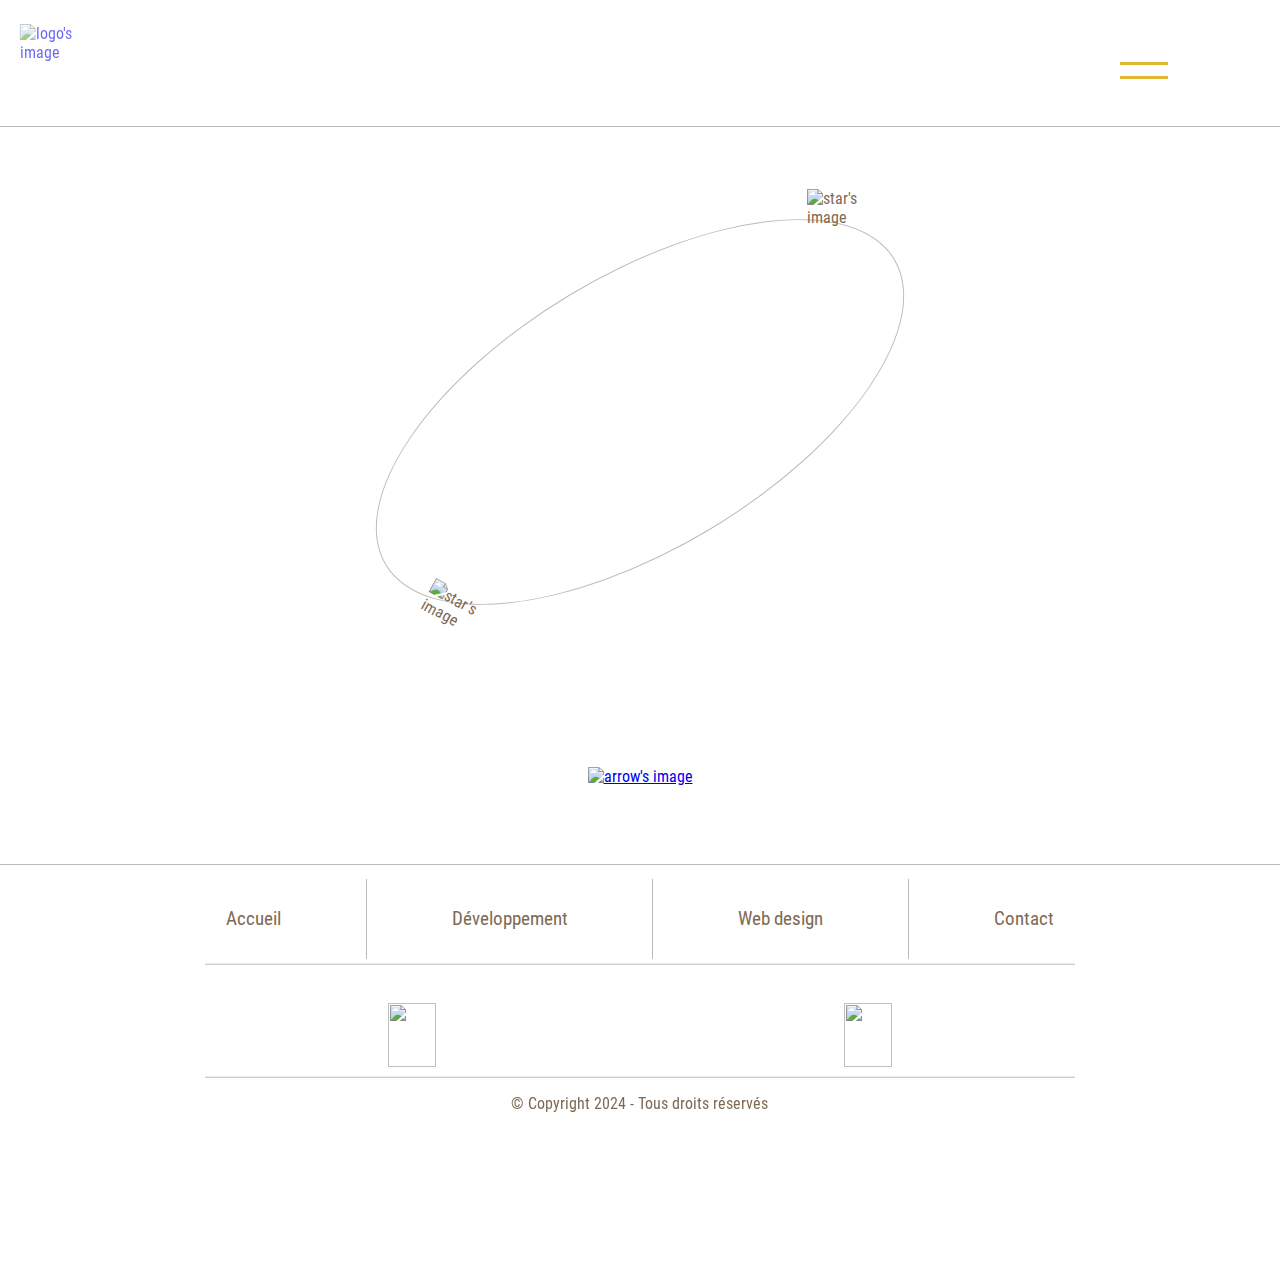
==== index.html @ c0f0da69 "site developpe sur windows" ====
<!DOCTYPE html>
<html lang="fr">

<head>
    <meta charset="UTF-8">
    <meta name="viewport" content="width=device-width, initial-scale=1.0">
    <title>Portfolio - Chafia</title>
    <link rel="stylesheet" href="css/style/style.css" type="text/css">
    <link rel="stylesheet" href="css/style/reset.css" type="text/css">
    <script src="https://cdnjs.cloudflare.com/ajax/libs/gsap/3.12.4/gsap.min.js"></script>
    <script src="https://cdnjs.cloudflare.com/ajax/libs/gsap/3.9.1/ScrollTrigger.min.js"></script>

    <script src="javascript/gsap.js" defer></script>
    <script src="javascript/script.js" defer></script>

</head>

<body class="indexBody">


<header class="header-home">

    <div class="button">
    <svg width="48px" height="48px" viewBox="0 0 48 48" version="1.1" xmlns="http://www.w3.org/2000/svg">
        <g>
        <line x1="0" y1="17" x2="48" y2="17" stroke-width="3" />
        <line x1="0" y1="31" x2="48" y2="31" stroke-width="3" />
        </g>
        
        <g>
        <line x1="0" y1="24" x2="48" y2="24" stroke-width="3" />
        <line x1="0" y1="24" x2="48" y2="24" stroke-width="3" />
        </g>
    </svg>
    </div>

    <a href="index.html"><img class="logo" src="assets/images/logo2.png" alt="logo's image"></a>
    <nav class="menu">
    <ul>
        <li><a href="index.html">Accueil</a></li>
        <li><a href="../../assets/docs/CV.pdf" target="_blank" rel="noopener noreferrer">Curriculum vitæ</a></li>
        <li><a href="view/pages/development.html">Développement</a></li>
        <li><a href="view/pages/webdesign.html">Web design</a></li>
        <li><a href="view/pages/contact.html">Contact</a></li>
    </ul>
    </nav>
 
</header>

    <main class="main-index">
        <div class="line-home"></div>
        <div class="home-container">
            <!-- <img class="home-bg" src="assets/images/bg-home.png" alt="image-background of a wall"> -->

            <div class="intro">
                <h1 class="titre">           
                    Je suis Chafia Hamdaoui, étudiante en développement front-end avec un diplôme de bachelier en écriture multimédia. 
                    Ma philosophie de création vise la simplicité, le souci du détail, et priorise l'expérience utilisateur. 
                    Mon objectif est de concevoir des créations à la fois attrayantes, ergonomiques et intuitives</h1>
                <p>
                    <a href="view/pages/development.html" class="link-home">Consulter les travaux</a>
                </p>
            </div>

            <div class="arrow">
                <a href="pages/development.html">
                    <img class="arrow-width" src="assets/images/home-arrow.png" alt="arrow's image"/>
                </a>
            </div>
            <!-- oval shape behind the text -->
            <div class="shape-container">
                <div class="shape"></div>
                <img class="star1" src="assets/images/star.png" alt="star's image">
                <img class="star2" src="assets/images/star.png" alt="star's image">
            </div>
        </div>
    </main>

    <footer>

        <div class="contact-footer">


            <div><a href="index.html">Accueil</a> </div>
            <div class="line-footer"></div>

            <div> <a href="view/pages/development.html">Développement</a> </div>
            <div class="line-footer"></div>

            <div><a href="view/pages/webdesign.html">Web design</a> </div>
            <div class="line-footer"></div>

            <div><a href="view/pages/contact.html">Contact</a> </div>
        </div>

        <div class="copyright"></div>

        <div class="contact-footer mobile-footer">

            <a href="mailto: chafiahamdaoui1996@gmail.com">
                <img class="reseau" src="assets/images/icone/gmail.svg" alt="">
            </a>

            <a href="https://www.linkedin.com/in/chafia-hamdaoui-716b80197/" target="_blank" rel="noopener noreferrer">
                <img class="reseau" src="assets/images/icone/linkedin.svg" alt="">
            </a>
        </div>
        <div class="copyright">&copy; Copyright 2024 - Tous droits réservés</div>

    </footer>

</body>

</html>
---- css/style/style.css ----
@charset "UTF-8";
@font-face {
  font-family: "Italiana";
  src: url("../../assets/fonts/Italiana/Italiana-Regular.ttf") format("truetype");
}
@font-face {
  font-family: "Roboto";
  src: url("../../assets/fonts/Roboto_Condensed/RobotoCondensed-Bold.ttf") format("truetype");
  font-weight: bold;
  font-style: normal;
}
@font-face {
  font-family: "Roboto";
  src: url("../../assets/fonts/Roboto_Condensed/RobotoCondensed-BoldItalic.ttf") format("truetype");
  font-weight: bold;
  font-style: italic;
}
@font-face {
  font-family: "Roboto";
  src: url("../../assets/fonts/Roboto_Condensed/RobotoCondensed-Italic.ttf") format("truetype");
  font-weight: normal;
  font-style: italic;
}
@font-face {
  font-family: "Roboto";
  src: url("../../assets/fonts/Roboto_Condensed/RobotoCondensed-Light.ttf") format("truetype");
  font-weight: lighter;
  font-style: normal;
}
@font-face {
  font-family: "Roboto";
  src: url("../../assets/fonts/Roboto_Condensed/RobotoCondensed-LightItalic.ttf") format("truetype");
  font-weight: lighter;
  font-style: italic;
}
@font-face {
  font-family: "Roboto";
  src: url("../../assets/fonts/Roboto_Condensed/RobotoCondensed-Regular.ttf") format("truetype");
  font-weight: normal;
  font-style: normal;
}
@font-face {
  font-family: "Italiana";
  src: url("../../assets/fonts/Italiana/Italiana-Regular.ttf") format("truetype");
}
@font-face {
  font-family: "Roboto";
  src: url("../../assets/fonts/Roboto_Condensed/RobotoCondensed-Bold.ttf") format("truetype");
  font-weight: bold;
  font-style: normal;
}
@font-face {
  font-family: "Roboto";
  src: url("../../assets/fonts/Roboto_Condensed/RobotoCondensed-BoldItalic.ttf") format("truetype");
  font-weight: bold;
  font-style: italic;
}
@font-face {
  font-family: "Roboto";
  src: url("../../assets/fonts/Roboto_Condensed/RobotoCondensed-Italic.ttf") format("truetype");
  font-weight: normal;
  font-style: italic;
}
@font-face {
  font-family: "Roboto";
  src: url("../../assets/fonts/Roboto_Condensed/RobotoCondensed-Light.ttf") format("truetype");
  font-weight: lighter;
  font-style: normal;
}
@font-face {
  font-family: "Roboto";
  src: url("../../assets/fonts/Roboto_Condensed/RobotoCondensed-LightItalic.ttf") format("truetype");
  font-weight: lighter;
  font-style: italic;
}
@font-face {
  font-family: "Roboto";
  src: url("../../assets/fonts/Roboto_Condensed/RobotoCondensed-Regular.ttf") format("truetype");
  font-weight: normal;
  font-style: normal;
}
/*c'est mieux de mettre un placeholder au lieu de mettre le mixin qd on n'a pas de paramètres, cela évite que le code se répète dans le fichier css*/
.projets-design, .description, .form-container, .marges-forme, .cartes-dev, .main-index .home-container .arrow, .main-index .home-container .intro .titre {
  margin-left: auto;
  margin-right: auto;
}

/*#region TITLES*/
.contact-title::before {
  right: 32%;
}

.contact-title::after {
  left: 32%;
}

.dev-title::before {
  right: 29%;
}

.dev-title::after {
  left: 29%;
}

.colok-title::before {
  right: 34%;
}

.colok-title::after {
  left: 34%;
}

.design-title::before {
  right: 32%;
}

.design-title::after {
  left: 32%;
}

.node-title::before {
  right: 23%;
}

.node-title::after {
  left: 23%;
}

.piou-title::before {
  right: 32%;
}

.piou-title::after {
  left: 32%;
}

/*_________TITLES_________*/
.contact-title, .piou-title, .node-title, .design-title, .colok-title, .dev-title {
  text-align: center;
  margin-top: 5rem;
  margin-bottom: 5rem;
  font-family: "Italiana", sans-serif;
  position: relative;
}

.contact-title::before, .piou-title::before, .node-title::before, .design-title::before, .colok-title::before, .dev-title::before {
  background: #e1b633 none repeat scroll 0 0;
  content: "";
  height: 2px;
  position: absolute;
  top: 52%;
  width: 10%;
}

.contact-title::after, .piou-title::after, .node-title::after, .design-title::after, .colok-title::after, .dev-title::after {
  background: #e1b633 none repeat scroll 0 0;
  content: "";
  height: 2px;
  position: absolute;
  top: 52%;
  width: 10%;
}

/*#endregion TITLES*/
/* #region Tailwind Standards Responsive Size */
/* small screen    640px */
/* medium screen   768px */
/* large screen	   1024px */
/* #endregion Tailwind Standards Responsive Size */
/* #region GENERAL */
html {
  scroll-behavior: smooth;
}

body, .arrow-scroll, header {
  background-color: white;
}

body {
  font-family: "Roboto", sans-serif;
  color: #7E6A54;
}

main {
  min-height: 100vh;
}
main .line-home, main .line-dev, main .line-design, main .line-colok, main .line-contact, main .line-node, main .line-hackaton, main .line-wp {
  border-left: 0.1rem solid #C0B8B8;
  position: absolute;
  z-index: 3;
  right: 16rem;
  top: 0;
}
main .line-home {
  height: 121vh;
}
main .line-dev {
  height: 259.5vh;
}
main .line-design {
  height: 229.3vh;
}
main .line-colok {
  height: 497.4vh;
}
main .line-contact {
  height: 96.7vh;
}
main .line-node {
  height: 252.7vh;
}
main .line-hackaton {
  height: 746.6vh;
}
main .line-wp {
  height: 608.8vh;
}

.arrow-scroll {
  width: 3.5rem;
  margin-left: 96rem;
  right: 5.5rem;
  bottom: 2rem;
  position: fixed;
  z-index: 3;
}

.arrow-back {
  width: 3.5rem;
  left: 2rem;
  top: 10rem;
  position: fixed;
  z-index: 2;
}

.arrow-width {
  width: 5rem;
}

@media (max-width: 1288px) {
  .line-home, .line-dev, .line-design, .line-colok, .line-contact, .line-node, .line-hackaton, .line-wp {
    display: none;
    padding-right: 0;
  }
}
@media (max-width: 768px) {
  header .button {
    right: 1rem;
  }
}
/* #endregion GENERAL */
/* #region NAV */
header {
  height: 14vh;
  padding: 0 6rem;
  border-bottom: 0.1rem solid #C0B8B8;
  margin-top: -8rem;
  position: sticky;
  top: 0;
  z-index: 3;
}

.header-home {
  background-image: url(../../assets/images/4.jpg);
  background-size: cover;
}

.logo {
  width: 5rem;
  z-index: 11;
  position: fixed;
  top: 1.5rem;
  left: 2.5rem;
}

.menu {
  opacity: 0;
  width: 100%;
  height: 0;
  background: #ffffff;
  transition: 0.2s;
  font-size: 6rem;
  text-align: center;
  line-height: 8.5rem;
  overflow: hidden;
  transition: height 0.3s;
}
.menu.-open {
  opacity: 1;
  background-color: #ffffff;
  position: absolute;
  z-index: 8;
  height: 80vh;
  right: 0;
  text-align: center;
}
@media (max-width: 415px) {
  .menu.-open {
    line-height: 7rem;
  }
}
.menu ul {
  list-style: none;
  margin-top: 8rem;
  font-size: 5rem;
}
@media (max-width: 415px) {
  .menu ul {
    font-size: 3rem;
  }
}
.menu li {
  font-family: "Italiana";
}
.menu li a {
  color: #7E6A54;
  text-decoration: none;
  position: relative;
}
.menu li a::before {
  content: "";
  position: absolute;
  background: #7E6A54;
  width: 100%;
  height: 0.5rem;
  bottom: 0;
  transform-origin: 100% 0;
  transform: scaleX(0);
  transition: transform 0.4s;
}
.menu li a:hover::before {
  transform-origin: 0 0;
  transform: scaleX(1);
}

@media (max-width: 415px) {
  .logo {
    width: 4rem;
  }
}
.icones, .button {
  cursor: pointer;
}

.button {
  position: fixed;
  top: 2.5rem;
  right: 6rem;
  box-sizing: border-box;
  height: 36px;
  z-index: 18;
}
.button svg {
  stroke: #e1b633;
  transition: 0.2s;
  padding: 0.4rem 1rem;
  border-radius: 0.5rem;
}
.button svg g:first-child {
  opacity: 1;
  transition: opacity 0s 0.2s;
}
.button svg g:first-child line {
  transition: transform 0.2s 0.2s;
  transform: translateY(0px);
}
.button svg g:last-child {
  opacity: 0;
  transition: opacity 0s 0.2s;
}
.button svg g:last-child line {
  transition: transform 0.2s;
  transform: rotate(0deg);
  transform-origin: center;
}
.button.-menu-open svg {
  stroke: #e1b633;
}
.button.-menu-open svg g:first-child {
  opacity: 0;
}
.button.-menu-open svg g:first-child line {
  transition: transform 0.2s;
}
.button.-menu-open svg g:first-child line:first-child {
  transform: translateY(7px);
}
.button.-menu-open svg g:first-child line:last-child {
  transform: translateY(-7px);
}
.button.-menu-open svg g:last-child {
  opacity: 1;
}
.button.-menu-open svg g:last-child line {
  transition: transform 0.2s 0.2s;
}
.button.-menu-open svg g:last-child line:first-child {
  transform: rotate(45deg);
}
.button.-menu-open svg g:last-child line:last-child {
  transform: rotate(-45deg);
}

@media (max-width: 768px) {
  .button {
    right: 4rem;
  }
  .main-index {
    min-height: 105vh;
  }
}
.menu.-open {
  z-index: 9;
  top: 0;
  height: 100vh;
  position: fixed;
}

/* #endregion NAV */
/*#region TITLES*/
@media (max-width: 768px) {
  .dev-title::before {
    right: 24%;
  }
}
@media (max-width: 415px) {
  .dev-title::before {
    right: 11%;
  }
}
@media (max-width: 768px) {
  .dev-title::after {
    left: 24%;
  }
}
@media (max-width: 415px) {
  .dev-title::after {
    left: 11%;
  }
}

@media (max-width: 768px) {
  .colok-title::before {
    right: 31%;
  }
}
@media (max-width: 415px) {
  .colok-title::before {
    right: 28%;
  }
}
@media (max-width: 768px) {
  .colok-title::after {
    left: 31%;
  }
}
@media (max-width: 415px) {
  .colok-title::after {
    left: 28%;
  }
}

@media (max-width: 768px) {
  .design-title::before {
    right: 25%;
  }
}
@media (max-width: 415px) {
  .design-title::before {
    right: 17%;
  }
}
@media (max-width: 768px) {
  .design-title::after {
    left: 25%;
  }
}
@media (max-width: 415px) {
  .design-title::after {
    left: 17%;
  }
}

@media (max-width: 768px) {
  .node-title::before {
    right: 15%;
  }
}
@media (max-width: 415px) {
  .node-title::before {
    right: 80%;
  }
}
@media (max-width: 768px) {
  .node-title::after {
    left: 15%;
  }
}
@media (max-width: 415px) {
  .node-title::after {
    left: 80%;
  }
}

@media (max-width: 768px) {
  .piou-title::before {
    right: 28%;
  }
}
@media (max-width: 415px) {
  .piou-title::before {
    right: 69%;
  }
}
@media (max-width: 768px) {
  .piou-title::after {
    left: 28%;
  }
}
@media (max-width: 415px) {
  .piou-title::after {
    left: 69%;
  }
}

/*#endregion TITLES*/
/* #region HOME */
.indexBody {
  font-family: "Roboto";
  color: #7E6A54;
  min-height: 151vh;
  background-image: url(../../assets/images/4.jpg);
  background-position: right;
  background-repeat: no-repeat;
  background-size: cover;
  position: relative;
}

.link-home {
  text-decoration: none;
  color: #7E6A54;
  font-weight: 700;
}

.main-index .home-container .home-bg {
  width: 100%;
  height: 114vh;
  object-fit: cover;
  opacity: 0.5;
  position: relative;
  top: -15rem;
  z-index: 0;
}
.main-index .home-container .intro {
  text-align: center;
  height: auto;
  position: absolute;
  top: 30rem;
  z-index: 2;
  font-family: "Italiana", sans-serif;
  padding-right: 16rem;
}
.main-index .home-container .intro .titre {
  width: 75%;
  font-size: 2.2rem;
}
.main-index .home-container .intro p {
  margin-top: 9rem;
  font-size: x-large;
}
.main-index .home-container .arrow {
  width: fit-content;
  cursor: pointer;
  position: relative;
  top: 46rem;
  padding-right: 16rem;
}
.main-index .home-container .shape-container {
  position: absolute;
  top: 55%;
  left: 50%;
  transform: translate(-50%, -50%);
  padding-right: 16rem;
  z-index: 1;
}
.main-index .home-container .shape-container .shape {
  border: 0.1rem solid #C0B8B8;
  height: 37rem;
  width: 17rem;
  border-radius: 100%;
  transform: rotate(59deg);
  margin-bottom: 27rem;
}
.main-index .home-container .shape-container .star1 {
  width: 5rem;
  height: auto;
  z-index: 10;
  position: absolute;
  top: 4.6rem;
  left: 19rem;
}
.main-index .home-container .shape-container .star2 {
  width: 4rem;
  height: auto;
  z-index: 10;
  position: absolute;
  bottom: 32rem;
  left: -5rem;
  transform: rotate(29deg);
}

@media (max-width: 1288px) {
  .indexBody {
    background-position: bottom;
    min-height: 140vh;
  }
  .indexBody .home-container .intro,
  .indexBody .home-container .arrow,
  .indexBody .home-container .shape-container {
    padding-right: 0rem;
  }
  .indexBody .home-container .arrow {
    top: 48rem;
  }
  .indexBody .home-container .shape-container {
    top: 60%;
  }
  .indexBody .main-index {
    min-height: 89vh;
  }
}
@media (max-width: 1225px) {
  .indexBody .home-container .arrow {
    top: 50rem;
  }
}
@media (max-width: 768px) {
  .indexBody {
    min-height: 182vh;
  }
  .indexBody .main-index {
    min-height: 108vh;
  }
  .indexBody .home-container .intro {
    top: 33rem;
  }
  .indexBody .home-container .intro .titre {
    width: 80%;
    font-size: 1.9rem;
    text-align: justify;
    line-height: 2.3rem;
  }
  .indexBody .home-container .intro p {
    margin-top: 11rem;
  }
  .indexBody .home-container .arrow {
    top: 59rem;
  }
  .indexBody .home-container .shape-container {
    overflow: visible;
    max-width: 100%;
    top: 51%;
  }
  .indexBody .home-container .shape-container .shape {
    transform: rotate(127deg);
    width: 45rem;
    height: 21rem;
    margin-bottom: 27rem;
    margin-right: auto;
    margin-left: auto;
  }
  .indexBody .home-container .shape-container .star1 {
    top: -6.4rem;
    left: 36rem;
  }
  .indexBody .home-container .shape-container .star2 {
    bottom: 18rem;
    left: 7rem;
  }
}
@media (max-width: 415px) {
  .indexBody {
    min-height: 193vh;
  }
  .indexBody .main-index {
    min-height: 116vh;
  }
  .indexBody .home-container .intro {
    top: 30rem;
  }
  .indexBody .home-container .intro .titre {
    font-size: 1.6rem;
  }
  .indexBody .home-container .intro p {
    margin-top: 12rem;
  }
  .indexBody .home-container .arrow {
    top: 64rem;
  }
  .indexBody .home-container .shape-container {
    top: 52%;
    width: 27rem;
  }
  .indexBody .home-container .shape-container .shape {
    transform: rotate(0deg);
    width: 16rem;
    height: 43rem;
  }
  .indexBody .home-container .shape-container .star1 {
    top: 0.6rem;
    left: 14rem;
    width: 4rem;
  }
  .indexBody .home-container .shape-container .star2 {
    bottom: 28rem;
    left: 7rem;
    width: 3rem;
  }
}
@media (max-width: 360px) {
  .indexBody {
    min-height: 245vh;
  }
  .indexBody .main-index {
    min-height: 158vh;
  }
  .indexBody .main-index .home-container .intro {
    top: 25rem;
  }
  .indexBody .main-index .home-container .intro p {
    margin-top: 16rem;
  }
  .indexBody .main-index .home-container .titre {
    text-align: center;
  }
  .indexBody .main-index .home-container .shape-container {
    top: 48%;
  }
}
/* #endregion HOME */
/*#region DEV*/
.cartes-dev {
  display: flex;
  flex-wrap: wrap;
  width: 80vw;
  padding-right: 16rem;
}

.carte {
  margin-right: 0;
}

@media (max-width: 1288px) {
  .cartes-dev {
    justify-content: space-evenly;
    padding-right: 0;
  }
  .carte {
    margin-left: 2rem;
  }
  .cartes {
    justify-content: center;
  }
}
@media (max-width: 768px) {
  .arrow-scroll {
    right: 1.9rem;
  }
}
@media (max-width: 415px) {
  .cartes-dev {
    width: 100vw;
  }
  .arrow-scroll {
    right: 1.9rem;
  }
}
.carte {
  margin: 2rem 2rem 0 0;
  width: 40rem;
  height: auto;
  position: relative;
  overflow: hidden;
  margin-right: auto;
  margin-left: auto;
}
.carte .projet {
  height: 100%;
  width: 100%;
  object-fit: cover;
}
.carte .carte-overlay {
  position: absolute;
  top: 10px;
  left: 19px;
  right: 9px;
  bottom: 17px;
  border-radius: 4px;
  background: rgba(255, 255, 255, 0.91);
  border: 1px solid #f7f7f7;
  opacity: 0;
  transition: all 0.5s;
  color: #7E6A54;
  z-index: 1;
}
.carte .carte-overlay:hover {
  opacity: 1;
}
.carte .carte-overlay .cap {
  bottom: -50%;
  left: 50%;
  position: absolute;
  text-align: center;
  transform: translate(-50%, 0%);
  -webkit-transition: all 0.7s ease 0s;
}
.carte .carte-overlay .title-proj {
  font-size: 6rem;
  font-weight: 300;
  font-family: "Italiana";
}
.carte .carte-overlay img.icons {
  width: 85px;
  margin-top: 1rem;
}
.carte .carte-overlay:hover .cap {
  bottom: 42%;
  margin-bottom: -50px;
}
.carte .carte-overlay:hover::after {
  top: 0;
  left: -170%;
}
.carte .carte-overlay::after {
  content: "";
  position: absolute;
  top: 0;
  left: 170%;
  width: 100%;
  height: 100%;
  border: 1px solid #e1b633;
  background: rgba(225, 181, 51, 0.1019607843);
  transform: skewX(45deg);
  -webkit-transition: all 1s;
  transition: all 1s;
  z-index: -1;
}

/*#endregion DEV*/
/*#region ContactForms ANCIEN*/
.marges-forme {
  max-width: 1140px;
  padding-right: 16rem;
  margin-top: 15rem;
}

@media (max-width: 1288px) {
  .marges-forme {
    padding-right: 0;
  }
}
@media (max-width: 768px) {
  .contact-title::before {
    right: 26%;
  }
  .contact-title::after {
    left: 26%;
  }
}
@media (max-width: 415px) {
  .contact-title::before {
    right: 23%;
  }
  .contact-title::after {
    left: 23%;
  }
}

.form-container {
  width: 60%;
  height: 40rem;
  display: grid;
  grid-template-columns: 1fr 1fr;
  grid-template-rows: 1fr 1fr 2fr 1fr;
  gap: 1rem;
  border-width: 0px 0px 1px 0px;
  padding-right: 16rem;
}
.form-container input {
  height: 2rem;
  border: none;
  border-bottom: 2px solid #C0B8B8;
  background-color: transparent;
  font-family: "Roboto", sans-serif;
  color: #7E6A54;
  letter-spacing: 1.5px;
  font-size: 1rem;
}
.form-container input:focus {
  outline: none;
}
.form-container .flexColumn {
  display: flex;
  flex-direction: column;
  justify-content: flex-end;
}
.form-container .flexColumn ::placeholder {
  color: #7E6A54;
  letter-spacing: 1.5px;
}
.form-container .message {
  grid-column: 1/3;
  text-align: center;
}
.form-container .message textarea {
  height: 10rem;
  resize: none;
  border: none;
  border-bottom: 2px solid #C0B8B8;
  background-color: transparent;
  font-family: "Roboto", sans-serif;
  font-size: 1rem;
}
.form-container .message textarea:focus {
  outline: none;
}

@media (max-width: 1288px) {
  .form-container {
    padding-right: 0;
  }
}
@media (max-width: 768px) {
  .form-container {
    display: flex;
    flex-direction: column;
    justify-content: space-between;
  }
}
/*#endregion ContactForms ANCIEN*/
.main-contact {
  min-height: 64vh;
}

.flex-contact {
  display: flex;
  justify-content: center;
  align-items: center;
  padding-right: 16rem;
  margin-left: auto;
  margin-right: auto;
  margin-top: 7rem;
  gap: 2rem;
}
.flex-contact a {
  padding: 1rem;
  color: #7E6A54;
  font-size: 1.5rem;
}
.flex-contact a img {
  width: 2rem;
  vertical-align: middle;
  margin-right: 1rem;
}
.flex-contact img {
  width: 6rem;
}
.flex-contact .border-contact {
  border: 1px double #C0B8B8;
  padding: 0.5rem;
  position: relative;
  box-sizing: border-box;
}
.flex-contact .border2 {
  border: 1px double #C0B8B8;
  padding: 8rem 3rem;
}
.flex-contact .contact-star1 {
  position: absolute;
  top: -3rem;
  right: -1rem;
  background-color: white;
}
.flex-contact .contact-star2 {
  position: absolute;
  bottom: -3rem;
  left: -1rem;
  background-color: white;
}

@media (max-width: 1288px) {
  .flex-contact {
    padding-right: 0;
  }
}
@media (max-width: 768px) {
  .border2 {
    display: flex;
    flex-direction: column;
    width: fit-content;
    margin-left: auto;
    margin-right: auto;
    padding: 0;
    align-items: normal;
    gap: 3rem;
  }
  .flex-contact .border2 {
    padding: 3rem 2rem;
  }
}
@media (max-width: 415px) {
  .flex-contact a {
    font-size: 1.2rem;
  }
  .flex-contact .border-contact {
    margin-left: 2rem;
    margin-right: 2rem;
  }
  .flex-contact .contact-star1, .flex-contact .contact-star2 {
    width: 5rem;
  }
}
@media (max-width: 360px) {
  .flex-contact a {
    padding: 1rem 0;
    font-size: 1rem;
  }
  .flex-contact .border2 {
    width: 17rem;
    padding: 3rem 1rem;
  }
}
/*#region DESCRIPTION */
.description {
  padding-right: 16rem;
  text-align: justify;
  width: 60vw;
}
.description .description-p {
  margin-bottom: 1rem;
  text-align: justify;
}

.contour-description {
  padding: 1rem 3rem;
  display: flex;
  flex-direction: column;
  justify-content: space-between;
}
.contour-description .projet {
  padding: 1rem;
  position: relative;
  text-align: left;
}
.contour-description .projet strong {
  text-align: left;
}
.contour-description .projet .annee {
  width: fit-content;
  padding: 0.5rem;
  position: absolute;
  right: 0;
  top: 0;
  text-align: right;
}
.contour-description .desc-cards {
  margin-top: 3rem;
  margin-bottom: 3rem;
  display: flex;
  justify-content: space-around;
}
.contour-description .desc-cards strong {
  align-items: center;
  text-align: center;
}
.contour-description .taches, .contour-description .outils, .contour-description .competences {
  border: 0.1rem solid #C0B8B8;
  padding: 1rem;
}
.contour-description .taches ul, .contour-description .outils ul, .contour-description .competences ul {
  margin-bottom: 1rem;
  padding-left: 1rem;
  line-height: 1.5rem;
}
.contour-description .outils, .contour-description .competences {
  width: 20%;
}
.contour-description .taches {
  width: 40%;
}
.contour-description p {
  line-height: 2rem;
  font-size: large;
}
.contour-description strong {
  text-transform: uppercase;
  display: flex;
  flex-direction: column;
  margin-top: 1rem;
  margin-bottom: 1rem;
}
.contour-description strong img {
  width: 4rem;
  margin-bottom: 2rem;
  margin-left: auto;
  margin-right: auto;
}
.contour-description .sujet {
  padding: 1rem;
}

.screens, .piou {
  max-width: 100%;
  text-align: center;
  padding-right: 16rem;
  margin-bottom: 13rem;
}
.screens img, .piou img {
  width: 94%;
  margin-top: -0.3rem;
}
.screens .hackaton-img, .piou .hackaton-img {
  margin-top: 1rem;
}

.description-p ul {
  list-style-type: none;
  padding: 0;
  text-align: left;
}
.description-p ul li {
  background-repeat: no-repeat;
  background-position: 0 50%;
  padding-left: 35px;
  margin-bottom: 10px;
}

abbr[title] {
  border-bottom: none;
}

.screen-mobile {
  display: none;
}

@media (max-width: 1288px) {
  .description, .screens {
    padding-right: 0;
  }
  .piou {
    padding-right: 0;
  }
  .description {
    width: 85vw;
  }
}
@media (max-width: 768px) {
  .description {
    width: 90%;
  }
  .description .contour-description {
    flex-direction: column;
    align-items: center;
  }
  .description .contour-description .gauche, .description .contour-description .droite {
    width: 100%;
  }
  .contour-description {
    padding: 1rem 1rem;
  }
  .contour-description .desc-cards {
    flex-direction: column;
    width: 18rem;
  }
  .contour-description .desc-cards .outils, .contour-description .desc-cards .taches, .contour-description .desc-cards .competences {
    width: 100%;
  }
}
@media (max-width: 415px) {
  .marges-forme .node-title {
    padding-left: 5rem;
    padding-right: 5rem;
  }
  .description {
    width: 88vw;
  }
  .description p {
    line-height: 1.5rem;
  }
  .screens {
    padding-right: 0;
    display: none;
  }
  .screen-mobile {
    display: block;
  }
  .screen-mobile .mobile {
    width: 80%;
    margin-left: auto;
    margin-right: auto;
    display: block;
  }
}
/*#endregion DESCRIPTION */
/*#region Webdesign*/
.projets-design {
  width: 70vw;
  position: relative;
  overflow: hidden;
}
.projets-design .carte1 {
  width: 100%;
  height: 100%;
}
.projets-design .carte1 .cartes {
  width: 100%;
  height: auto;
  margin-bottom: 2rem;
  position: relative;
}
.projets-design .cartes-design {
  width: 100%;
  height: auto;
  margin-bottom: 1rem;
}

@media (max-width: 1288px) {
  .projets-design {
    padding-right: 0;
  }
  .app {
    width: 84vw;
  }
}
@media (max-width: 768px) {
  .projets-design {
    width: 91vw;
  }
  .projets-design .carte1 .cartes {
    margin-bottom: 0;
    object-fit: cover;
    height: inherit;
  }
}
/*#endregion Webdesign*/
/*#region footer*/
footer {
  display: flex;
  flex-direction: column;
  justify-content: space-evenly;
  align-items: center;
  height: 30vh;
  width: 100%;
  border-top: 0.1rem solid #C0B8B8;
  margin-top: 4rem;
  position: absolute;
  z-index: 2;
}
footer a {
  list-style: none;
  color: #7E6A54;
  text-decoration: none;
  font-size: larger;
}
footer .contact-footer {
  display: flex;
  width: 57rem;
  align-items: center;
  justify-content: space-around;
}
footer .contact-footer div {
  text-align: center;
}
footer .contact-footer .line-footer {
  height: 5rem;
  border-left: 0.1rem solid #C0B8B8;
}
footer .reseau {
  width: 3rem;
  height: 4rem;
}
footer .copyright {
  border-top: 0.1rem solid #C0B8B8;
  width: 68%;
  text-align: center;
  padding-top: 2rem;
  padding-top: 1rem;
}

.footer-white {
  background-color: white;
}

@media (max-width: 768px) {
  footer {
    height: 37vh;
    padding-top: 5rem;
    padding-bottom: 1.5rem;
  }
  footer .contact-footer {
    flex-direction: column;
    width: auto;
  }
  footer .contact-footer div {
    margin-top: 2rem;
  }
  footer .contact-footer div:last-child {
    margin-bottom: 2rem;
  }
  footer .contact-footer .line-footer {
    width: 10rem;
    height: 0;
    border-bottom: 0.1rem solid #C0B8B8;
  }
  footer .mobile-footer {
    flex-direction: row;
    justify-content: space-around;
    width: 10rem;
  }
}
@media (max-width: 360px) {
  footer {
    height: 44vh;
  }
}
.footer-contact-mt {
  margin-top: 0 !important;
}

/*#endregion footer*/

/*# sourceMappingURL=style.css.map */
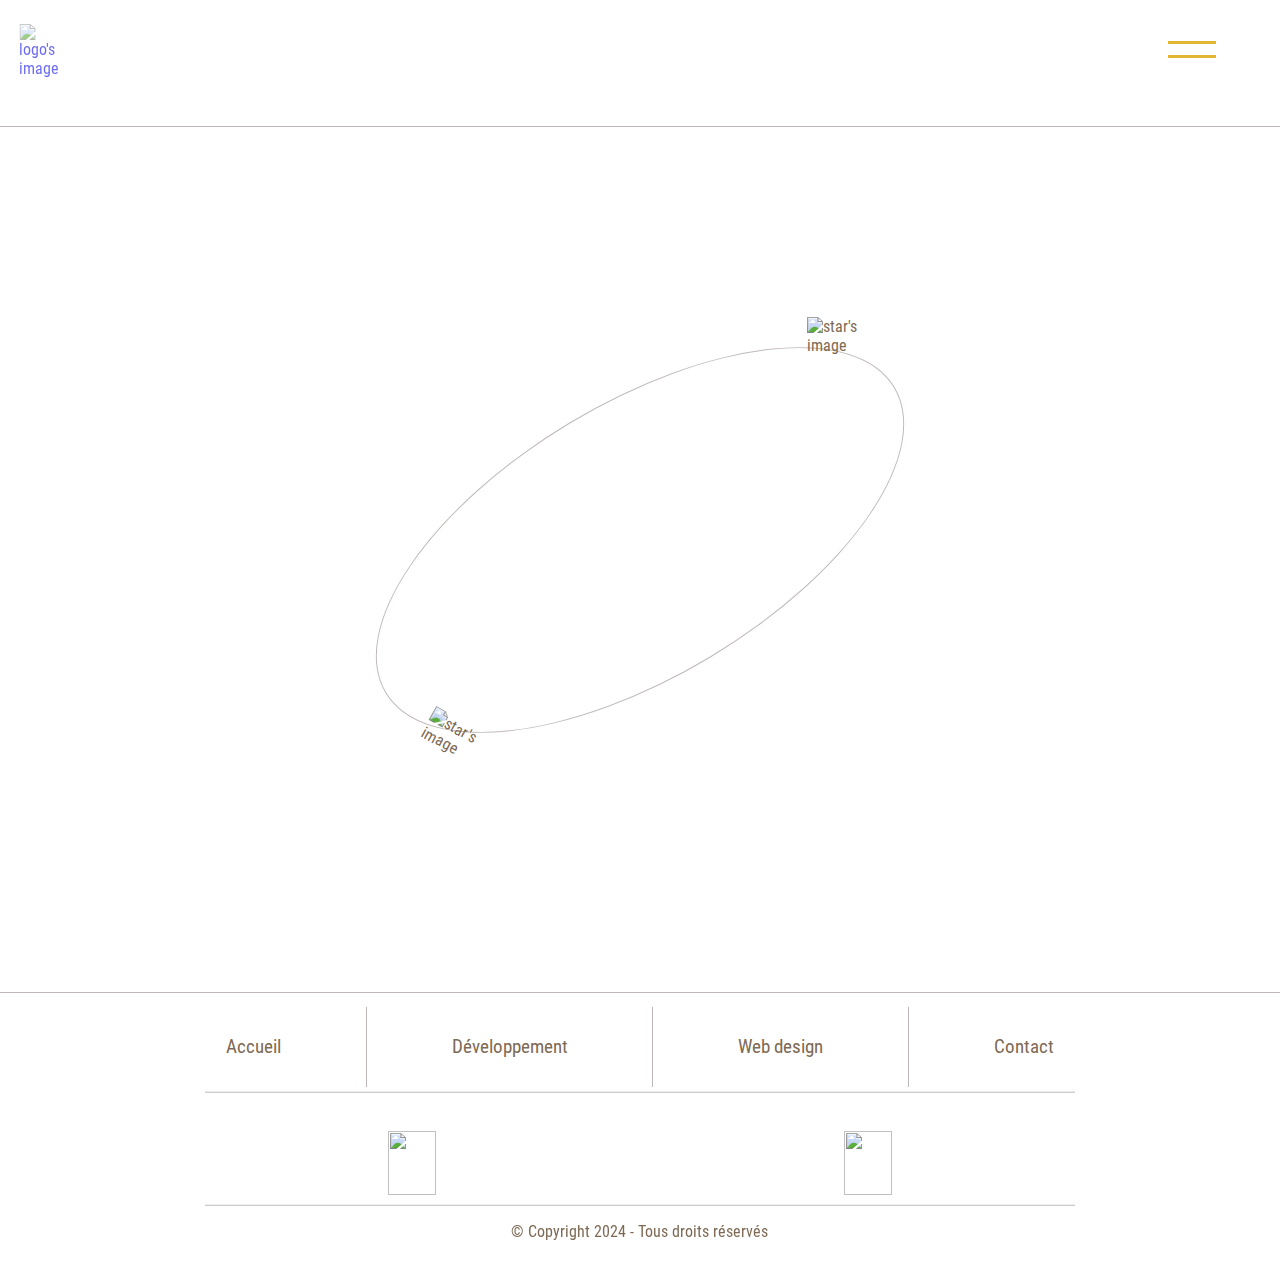
==== commit 292867fc: "responsif 1450px" ====
--- a/index.html
+++ b/index.html
@@ -62,11 +62,11 @@
                 </p>
             </div>
 
-            <div class="arrow">
+            <!-- <div class="arrow">
                 <a href="pages/development.html">
                     <img class="arrow-width" src="assets/images/home-arrow.png" alt="arrow's image"/>
                 </a>
-            </div>
+            </div>-->
             <!-- oval shape behind the text -->
             <div class="shape-container">
                 <div class="shape"></div>
--- a/css/style/style.css
+++ b/css/style/style.css
@@ -166,6 +166,7 @@
 /* small screen    640px */
 /* medium screen   768px */
 /* large screen	   1024px */
+/* my mac screen   1450px */
 /* #endregion Tailwind Standards Responsive Size */
 /* #region GENERAL */
 html {
@@ -214,6 +215,11 @@
 }
 main .line-wp {
   height: 608.8vh;
+}
+@media (max-width: 1450px) {
+  main .line-home, main .line-dev, main .line-design, main .line-colok, main .line-contact, main .line-node, main .line-hackaton, main .line-wp {
+    right: 12rem;
+  }
 }
 
 .arrow-scroll {
@@ -273,6 +279,14 @@
   left: 2.5rem;
 }
 
+@media (max-width: 1450px) {
+  header {
+    margin-top: 0;
+  }
+  .logo {
+    width: 3rem;
+  }
+}
 .menu {
   opacity: 0;
   width: 100%;
@@ -304,6 +318,12 @@
   margin-top: 8rem;
   font-size: 5rem;
 }
+@media (max-width: 1450px) {
+  .menu ul {
+    margin-top: 4rem;
+    font-size: 4rem;
+  }
+}
 @media (max-width: 415px) {
   .menu ul {
     font-size: 3rem;
@@ -333,6 +353,11 @@
   transform: scaleX(1);
 }
 
+@media (max-width: 1450px) {
+  .menu {
+    line-height: 6.5rem;
+  }
+}
 @media (max-width: 415px) {
   .logo {
     width: 4rem;
@@ -401,6 +426,12 @@
   transform: rotate(-45deg);
 }
 
+@media (max-width: 1450px) {
+  .button {
+    top: 1.2rem;
+    right: 3rem;
+  }
+}
 @media (max-width: 768px) {
   .button {
     right: 4rem;
@@ -416,6 +447,11 @@
   position: fixed;
 }
 
+/* @media (max-width : 1450px){
+    .menu.-open{
+        top: -5rem;
+    }
+  }*/
 /* #endregion NAV */
 /*#region TITLES*/
 @media (max-width: 768px) {
@@ -608,7 +644,24 @@
   left: -5rem;
   transform: rotate(29deg);
 }
-
+@media (max-width: 1450px) {
+  .main-index .home-container .shape-container {
+    top: 52%;
+  }
+}
+
+@media (max-width: 1450px) {
+  .main-index .home-container .intro {
+    top: 17rem;
+    padding-right: 12rem;
+  }
+  .main-index .home-container .intro .titre {
+    font-size: 2rem;
+  }
+  .main-index .home-container .intro p {
+    margin-top: 8rem;
+  }
+}
 @media (max-width: 1288px) {
   .indexBody {
     background-position: bottom;
@@ -746,6 +799,11 @@
   padding-right: 16rem;
 }
 
+@media (max-width: 1450px) {
+  .cartes-dev {
+    padding-right: 12rem;
+  }
+}
 .carte {
   margin-right: 0;
 }
@@ -846,6 +904,11 @@
   z-index: -1;
 }
 
+@media (max-width: 1450px) {
+  .carte {
+    width: 32rem;
+  }
+}
 /*#endregion DEV*/
 /*#region ContactForms ANCIEN*/
 .marges-forme {
@@ -854,6 +917,11 @@
   margin-top: 15rem;
 }
 
+@media (max-width: 1450px) {
+  .marges-forme {
+    margin-top: 0;
+  }
+}
 @media (max-width: 1288px) {
   .marges-forme {
     padding-right: 0;
@@ -988,6 +1056,11 @@
   background-color: white;
 }
 
+@media (max-width: 1450px) {
+  .flex-contact {
+    padding-right: 12rem;
+  }
+}
 @media (max-width: 1288px) {
   .flex-contact {
     padding-right: 0;
@@ -1041,6 +1114,11 @@
   text-align: justify;
 }
 
+@media (max-width: 1450px) {
+  .description {
+    padding-right: 12rem;
+  }
+}
 .contour-description {
   padding: 1rem 3rem;
   display: flex;
@@ -1123,6 +1201,11 @@
   margin-top: 1rem;
 }
 
+@media (max-width: 1450px) {
+  .screens, .piou {
+    padding-right: 12rem;
+  }
+}
 .description-p ul {
   list-style-type: none;
   padding: 0;
@@ -1253,6 +1336,7 @@
   width: 100%;
   border-top: 0.1rem solid #C0B8B8;
   margin-top: 4rem;
+  padding-bottom: 1rem;
   position: absolute;
   z-index: 2;
 }
@@ -1291,6 +1375,11 @@
   background-color: white;
 }
 
+/*@media (max-width : 1450px){
+    footer{
+        margin-top: 0;
+    }
+}*/
 @media (max-width: 768px) {
   footer {
     height: 37vh;
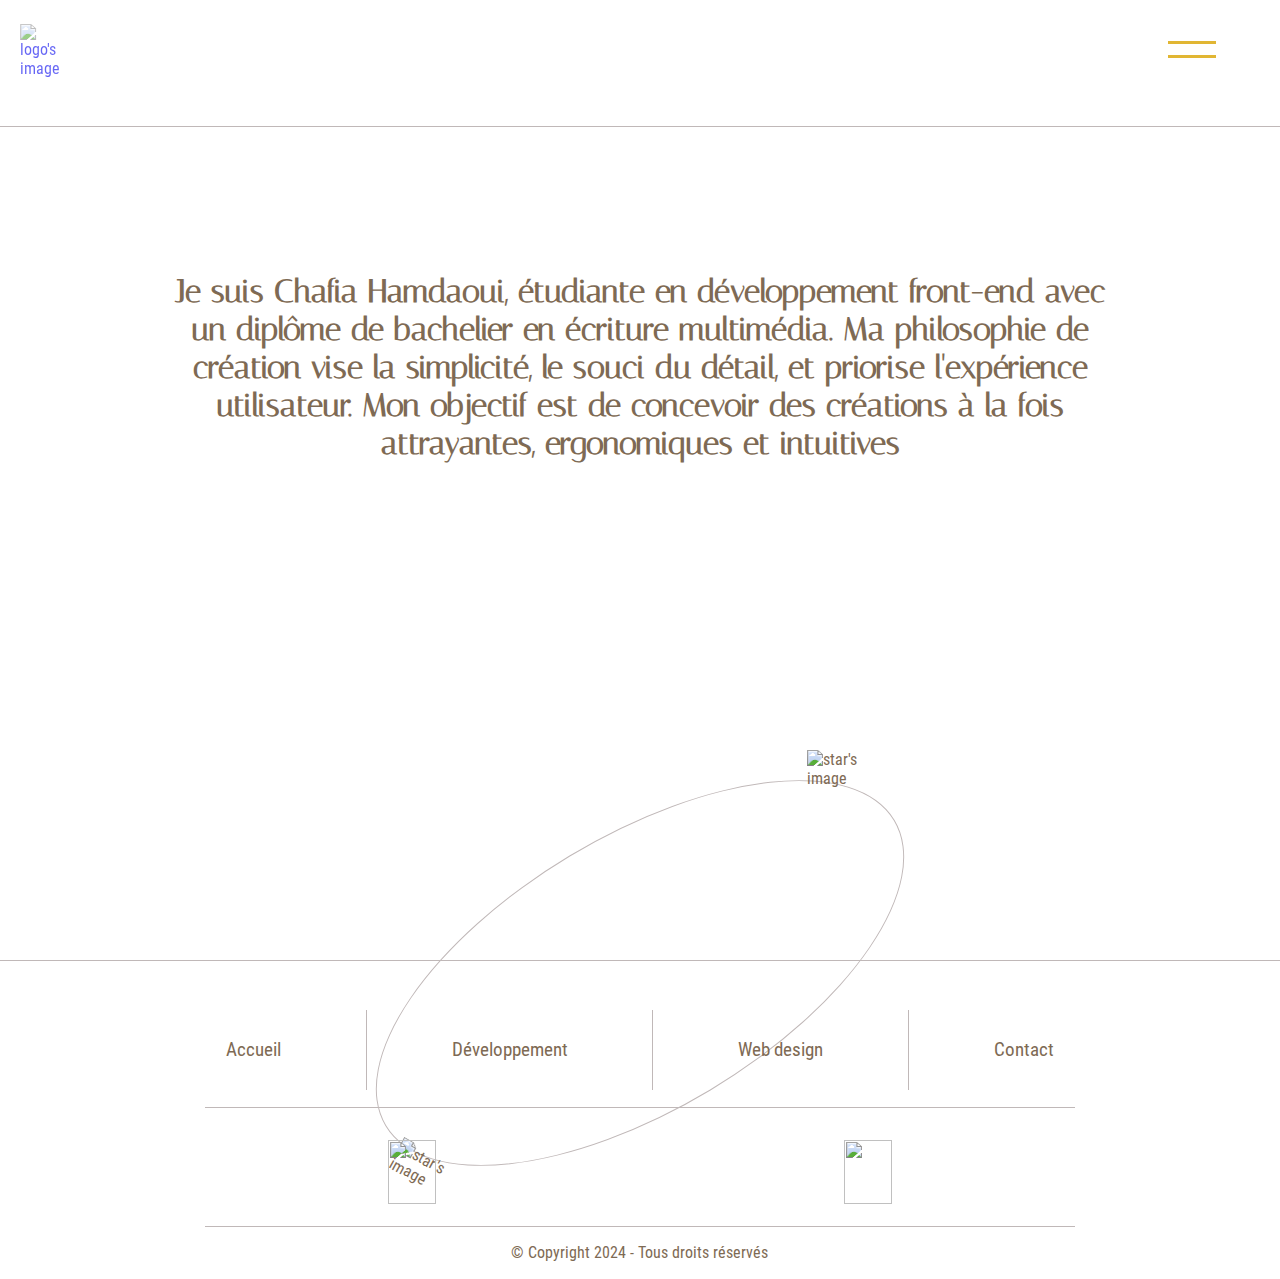
==== commit 3343faec: "gsap home's title animation" ====
--- a/index.html
+++ b/index.html
@@ -10,10 +10,22 @@
     <script src="https://cdnjs.cloudflare.com/ajax/libs/gsap/3.12.4/gsap.min.js"></script>
     <script src="https://cdnjs.cloudflare.com/ajax/libs/gsap/3.9.1/ScrollTrigger.min.js"></script>
 
+    
+
+    <script src="https://cdnjs.cloudflare.com/ajax/libs/jquery/3.5.1/jquery.min.js"></script>
+    <!-- <script src="https://cdnjs.cloudflare.com/ajax/libs/gsap/3.3.4/gsap.min.js"></script> -->
+    <script src="https://s3-us-west-2.amazonaws.com/s.cdpn.io/16327/ScrollTrigger.min.js"></script>
+    <script src="https://s3-us-west-2.amazonaws.com/s.cdpn.io/16327/SplitText3.min.js"></script>
+
+
     <script src="javascript/gsap.js" defer></script>
     <script src="javascript/script.js" defer></script>
 
 </head>
+
+
+
+
 
 <body class="indexBody">
 
@@ -109,6 +121,7 @@
 
     </footer>
 
+
 </body>
 
 </html>--- a/css/style/style.css
+++ b/css/style/style.css
@@ -219,6 +219,24 @@
 @media (max-width: 1450px) {
   main .line-home, main .line-dev, main .line-design, main .line-colok, main .line-contact, main .line-node, main .line-hackaton, main .line-wp {
     right: 12rem;
+  }
+  main .line-dev {
+    height: 288.3vh;
+  }
+  main .line-colok {
+    height: 527vh;
+  }
+  main .line-hackaton {
+    height: 791.7vh;
+  }
+  main .line-wp {
+    height: 670.9vh;
+  }
+  main .line-node {
+    height: 324.4vh;
+  }
+  main .line-contact {
+    height: 92.9vh;
   }
 }
 
@@ -361,6 +379,7 @@
 @media (max-width: 415px) {
   .logo {
     width: 4rem;
+    top: 2rem;
   }
 }
 .icones, .button {
@@ -438,6 +457,11 @@
   }
   .main-index {
     min-height: 105vh;
+  }
+}
+@media (max-width: 415px) {
+  .button {
+    top: 2.2rem;
   }
 }
 .menu.-open {
@@ -646,11 +670,19 @@
 }
 @media (max-width: 1450px) {
   .main-index .home-container .shape-container {
-    top: 52%;
+    top: 13%;
+    height: 10rem;
+  }
+  .main-index .home-container .shape-container .star2 {
+    bottom: -22rem;
+    left: -7rem;
   }
 }
 
 @media (max-width: 1450px) {
+  .indexBody {
+    min-height: 160vh;
+  }
   .main-index .home-container .intro {
     top: 17rem;
     padding-right: 12rem;
@@ -739,7 +771,7 @@
     min-height: 116vh;
   }
   .indexBody .home-container .intro {
-    top: 30rem;
+    top: 23rem;
   }
   .indexBody .home-container .intro .titre {
     font-size: 1.6rem;
@@ -751,7 +783,7 @@
     top: 64rem;
   }
   .indexBody .home-container .shape-container {
-    top: 52%;
+    top: 17%;
     width: 27rem;
   }
   .indexBody .home-container .shape-container .shape {
@@ -760,13 +792,13 @@
     height: 43rem;
   }
   .indexBody .home-container .shape-container .star1 {
-    top: 0.6rem;
+    top: -0.4rem;
     left: 14rem;
     width: 4rem;
   }
   .indexBody .home-container .shape-container .star2 {
-    bottom: 28rem;
-    left: 7rem;
+    bottom: -32rem;
+    left: 8rem;
     width: 3rem;
   }
 }
@@ -1010,6 +1042,11 @@
   min-height: 64vh;
 }
 
+@media (max-width: 1450px) {
+  .main-contact {
+    min-height: 81vh;
+  }
+}
 .flex-contact {
   display: flex;
   justify-content: center;
@@ -1260,6 +1297,9 @@
   }
 }
 @media (max-width: 415px) {
+  .contour-description .desc-cards {
+    align-items: center;
+  }
   .marges-forme .node-title {
     padding-left: 5rem;
     padding-right: 5rem;
@@ -1367,7 +1407,6 @@
   border-top: 0.1rem solid #C0B8B8;
   width: 68%;
   text-align: center;
-  padding-top: 2rem;
   padding-top: 1rem;
 }
 
@@ -1375,11 +1414,19 @@
   background-color: white;
 }
 
-/*@media (max-width : 1450px){
-    footer{
-        margin-top: 0;
-    }
-}*/
+@media (max-width: 1450px) {
+  .footer-white {
+    padding-bottom: 3rem;
+  }
+  footer {
+    margin-top: 2rem;
+    padding-top: 2rem;
+  }
+  footer .contact-footer {
+    margin-top: 1rem;
+    margin-bottom: 1rem;
+  }
+}
 @media (max-width: 768px) {
   footer {
     height: 37vh;
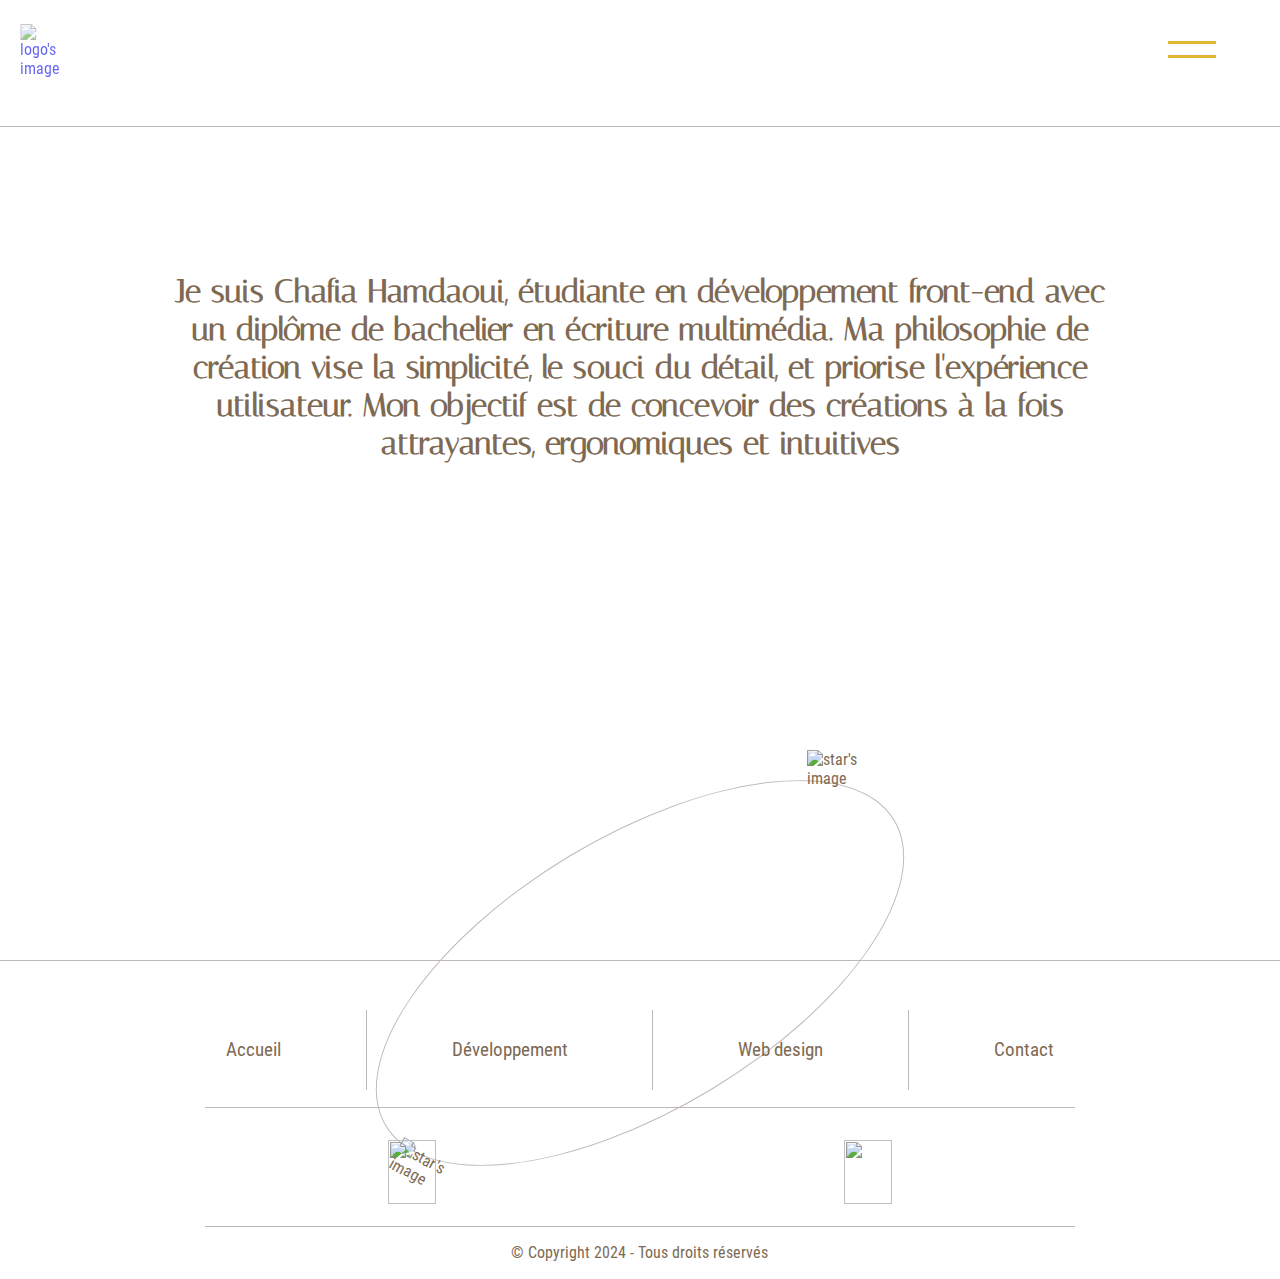
==== commit 596985b9: "deleting of view folder + adapt links" ====
--- a/index.html
+++ b/index.html
@@ -50,10 +50,10 @@
     <nav class="menu">
     <ul>
         <li><a href="index.html">Accueil</a></li>
-        <li><a href="../../assets/docs/CV.pdf" target="_blank" rel="noopener noreferrer">Curriculum vitæ</a></li>
-        <li><a href="view/pages/development.html">Développement</a></li>
-        <li><a href="view/pages/webdesign.html">Web design</a></li>
-        <li><a href="view/pages/contact.html">Contact</a></li>
+        <li><a href="assets/docs/CV.pdf" target="_blank" rel="noopener noreferrer">Curriculum vitæ</a></li>
+        <li><a href="pages/development.html">Développement</a></li>
+        <li><a href="pages/webdesign.html">Web design</a></li>
+        <li><a href="pages/contact.html">Contact</a></li>
     </ul>
     </nav>
  
@@ -70,7 +70,7 @@
                     Ma philosophie de création vise la simplicité, le souci du détail, et priorise l'expérience utilisateur. 
                     Mon objectif est de concevoir des créations à la fois attrayantes, ergonomiques et intuitives</h1>
                 <p>
-                    <a href="view/pages/development.html" class="link-home">Consulter les travaux</a>
+                    <a href="pages/development.html" class="link-home">Consulter les travaux</a>
                 </p>
             </div>
 
@@ -96,13 +96,13 @@
             <div><a href="index.html">Accueil</a> </div>
             <div class="line-footer"></div>
 
-            <div> <a href="view/pages/development.html">Développement</a> </div>
+            <div> <a href="pages/development.html">Développement</a> </div>
             <div class="line-footer"></div>
 
-            <div><a href="view/pages/webdesign.html">Web design</a> </div>
+            <div><a href="pages/webdesign.html">Web design</a> </div>
             <div class="line-footer"></div>
 
-            <div><a href="view/pages/contact.html">Contact</a> </div>
+            <div><a href="pages/contact.html">Contact</a> </div>
         </div>
 
         <div class="copyright"></div>
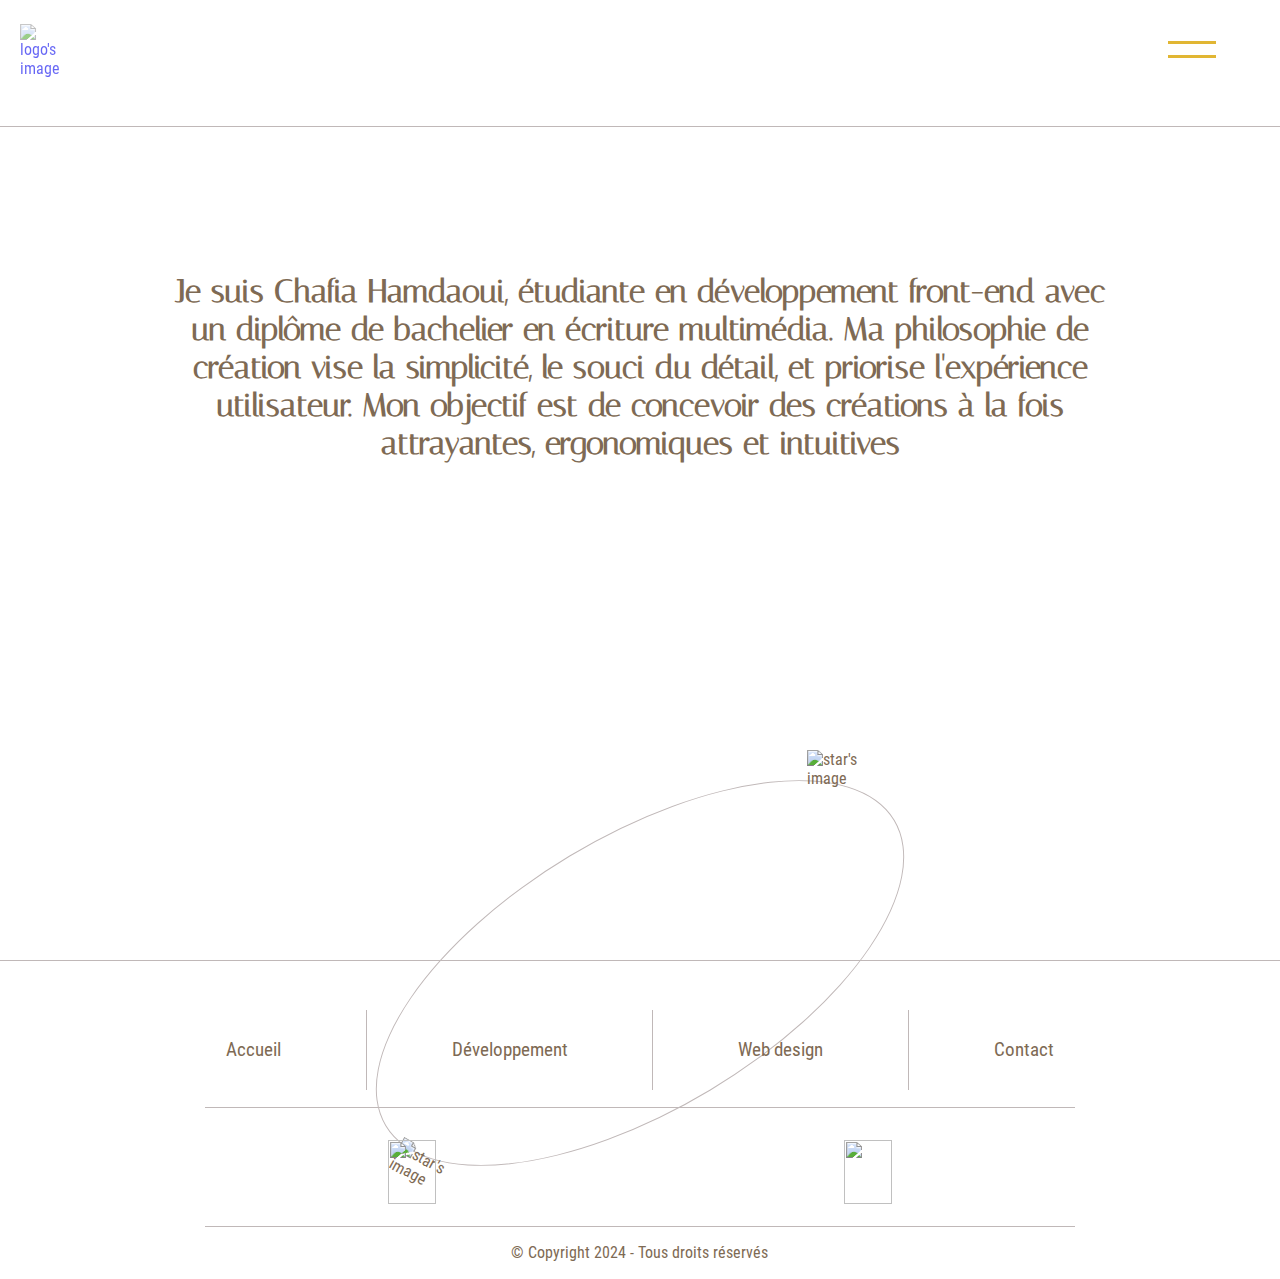
==== commit ec7929d6: "delete intro animation on home" ====
--- a/index.html
+++ b/index.html
@@ -9,21 +9,10 @@
     <link rel="stylesheet" href="css/style/reset.css" type="text/css">
     <script src="https://cdnjs.cloudflare.com/ajax/libs/gsap/3.12.4/gsap.min.js"></script>
     <script src="https://cdnjs.cloudflare.com/ajax/libs/gsap/3.9.1/ScrollTrigger.min.js"></script>
-
-    
-
-    <script src="https://cdnjs.cloudflare.com/ajax/libs/jquery/3.5.1/jquery.min.js"></script>
-    <!-- <script src="https://cdnjs.cloudflare.com/ajax/libs/gsap/3.3.4/gsap.min.js"></script> -->
-    <script src="https://s3-us-west-2.amazonaws.com/s.cdpn.io/16327/ScrollTrigger.min.js"></script>
-    <script src="https://s3-us-west-2.amazonaws.com/s.cdpn.io/16327/SplitText3.min.js"></script>
-
-
     <script src="javascript/gsap.js" defer></script>
     <script src="javascript/script.js" defer></script>
 
 </head>
-
-
 
 
 
